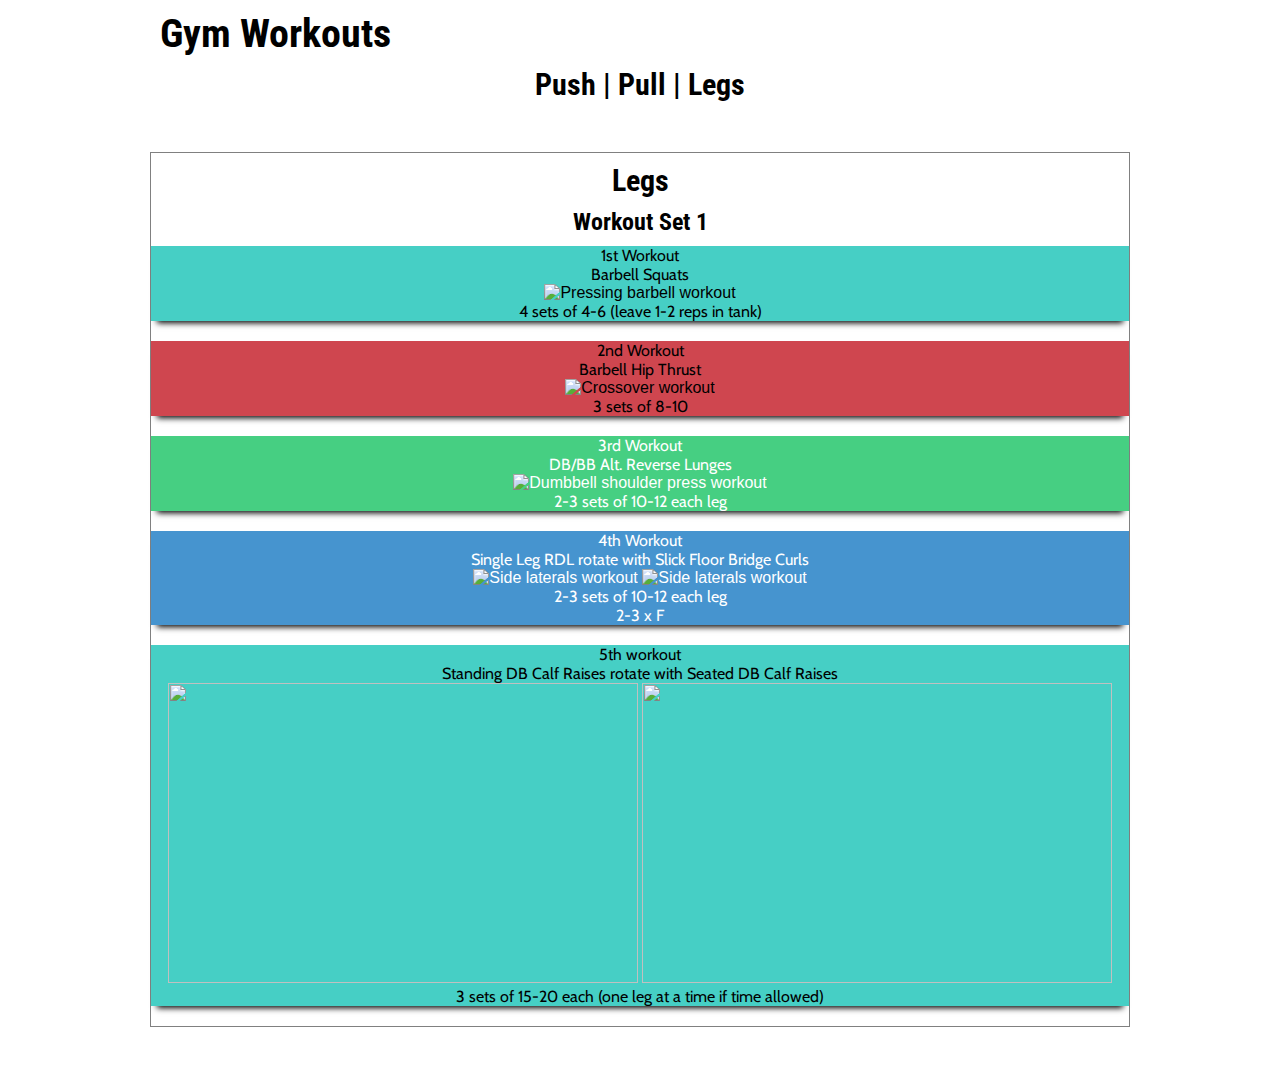
==== legs/legs.html @ 9a943631 "Add files via upload" ====
<!DOCTYPE html>
<html lang="en">
<head>
    <meta charset="UTF-8">
    <meta http-equiv="X-UA-Compatible" content="IE=edge">
    <meta name="viewport" content="width=device-width, initial-scale=1.0">
    <link rel="stylesheet" type=text/css href="styles.css">
    <link rel="stylesheet" href="<link rel="preconnect" href="https://fonts.googleapis.com">
    <link rel="preconnect" href="https://fonts.gstatic.com" crossorigin>
    <link rel="preconnect" href="https://fonts.googleapis.com">
    <link rel="preconnect" href="https://fonts.gstatic.com" crossorigin>
    <link href="https://fonts.googleapis.com/css2?family=Cabin:ital,wght@0,400;0,700;1,400&family=Open+Sans:ital,wght@0,400;0,700;1,400&family=Raleway:ital,wght@0,400;0,700;1,400&family=Roboto+Condensed:ital,wght@0,400;0,700;1,400&display=swap" rel="stylesheet">    
    <title>Legs Gym Workout</title>
</head>
    <body>
        <header>
            <h1>Gym Workouts</h1>
            <h2>Push | Pull | Legs</h2>
        </header>
        <div class="container">
            <h2>Legs</h2>
            <h3>Workout Set 1</h3>
            <div class="legs-container">
                <div class="workout-1"></div>
                    <div class="panel">
                        <div class="one">
                            <p>1st Workout</p>
                            <p>Barbell Squats</p>
                            <img src="https://j.gifs.com/57V1AZ.gif" alt="Pressing barbell workout" style="width:470px;height:300px;">
                            <p>4 sets of 4-6 (leave 1-2 reps in tank)</p>
                        </div>
                    </div>
                    <div class="panel">
                        <div class="two">
                            <p>2nd Workout</p>
                            <p>Barbell Hip Thrust</p>
                            <img src="https://j.gifs.com/LZ055W.gif" alt="Crossover workout" style="width:470px;height:300px;">
                            <p>3 sets of 8-10</p>
                        </div>
                    </div>
                    <div class="panel">
                        <div class="three">
                            <p>3rd Workout</p>
                            <p>DB/BB Alt. Reverse Lunges</p>
                            <img src="https://j.gifs.com/Z8vmmE.gif" alt="Dumbbell shoulder press workout" style="width:470px;height:300px;">
                            <p>2-3 sets of 10-12 each leg</p>
                        </div>
                    </div>
                    <div class="panel">
                        <div class="four">
                            <p>4th Workout</p>
                            <p>Single Leg RDL rotate with Slick Floor Bridge Curls</p>
                            <div class="container-gif">
                            <img src="https://j.gifs.com/Dq6JPA.gif" alt="Side laterals workout" style="width:470px;height:300px;">
                            <img src="https://j.gifs.com/Vvo0lB.gif" alt="Side laterals workout" style="width:470px;height:300px;">
                            </div>
                            <p>2-3 sets of 10-12 each leg</p>
                            <p>2-3 x F</p>
                        </div>
                    </div>
                    <div class="panel">
                        <div class="one">
                            <p>5th workout</p>
                            <p>Standing DB Calf Raises rotate with Seated DB Calf Raises</p>
                            <div class="container-gif">
                            <img src="https://j.gifs.com/Rlk5kz.gif" alt="" style="width:470px;height:300px;">
                            <img src="https://j.gifs.com/46VYVg.gif" alt="" style="width:470px;height:300px;">
                            </div>
                            <p>3 sets of 15-20 each (one leg at a time if time allowed)</p>
                        </div>
                    </div>                    
                </div>
            </div>
        </div>
    </body>
</html>
---- legs/styles.css ----
* {
    margin: 0px;
}

body {
    font-family: Arial, Helvetica, sans-serif;
}

header {
    margin: 10px 10px;
}

h1 {
    font-family: 'Roboto Condensed', sans-serif;
    font-weight: 700;
    font-size: 40px;
    margin-left: 150px;
}

h2 {
    font-family: 'Roboto Condensed', sans-serif;
    margin: 10px auto;
    text-align: center;
    font-size: 30px;
}

h3 {
    font-family: 'Roboto Condensed', sans-serif;
    margin: 10px auto;
    text-align: center;
    font-size: 24px;
}

p {
    font-family: 'Cabin', sans-serif;
}

.container-gif {
    display: inline-block;
}

.container {
    border: solid 1px grey;
    margin: 50px 150px 50px 150px;
}

.push-container {
    margin: 15px;
}

.push-container p {
    padding: 10px;
}
.workout-2 {
    border-top: solid 1px gray;
    margin-top: 50px;
    padding-top: 50px;
}
.panel {
    text-align: center;
    margin-bottom: 20px;
    box-shadow: 0px 8px 6px -6px black;
}

.panel .one {
    background-color: #46CFC5;
    
}
.panel .two {
    background-color: #CF464F;
}
.panel .three {
    background-color: #46CF82;
    color: white;
}

.panel .four {
    background-color: #4694CF;
    color: white;
}

.cabin p {
    font-family: 'cabin', sans-serif;
}

.open-sans p {
    font-family: 'Open Sans', sans-serif;
}


.raleway p {
    font-family: 'Raleway', sans-serif;
}

.roboto-condensed p {
    font-family: 'Roboto Condensed', sans-serif;
}

.font-label {
    font-size: 30px;
    margin-bottom: 20px;
}

.reg {
    font-style: normal;
}

.bold {
    font-weight: 700;
}

.italic {
    font-style: italic;
}

.font-panel {
    display: inline-block;
    margin: 30px auto;
    background-color: blanchedalmond;
    border-radius: 20px;
    box-shadow: 0px 8px 6px -6px black;
    padding: 10px 30px;
}

.font-container {
    text-align: center;
    display: grid;
    grid-template-columns: 50% 50%;
}

.text-style {
    margin-left: 15px;
    background-color: blanchedalmond;
    display: inline-block;
    padding: 5px 10px;
    box-shadow: 0px 8px 6px -6px black;

}

#heading {
    margin: 10px;
    margin-left: 15px;
}

#subheading {
    text-align: left;
    margin-left: 15px;
}

.paragraph {
    margin: 15px;
}

.text-style {
    font-family: 'cabin', sans-serif;
    font-size: 16px;
    margin-bottom: 30px;
}

.btn {
    text-align: center;
    margin: 20px;
    background-color: blanchedalmond;
    display: inline-block;
}

#submit-btn {
    background-color: rgb(36, 199, 36);
    display: inline-block;
    margin-top: 10px;
    padding: 10px;
    color: white;
}
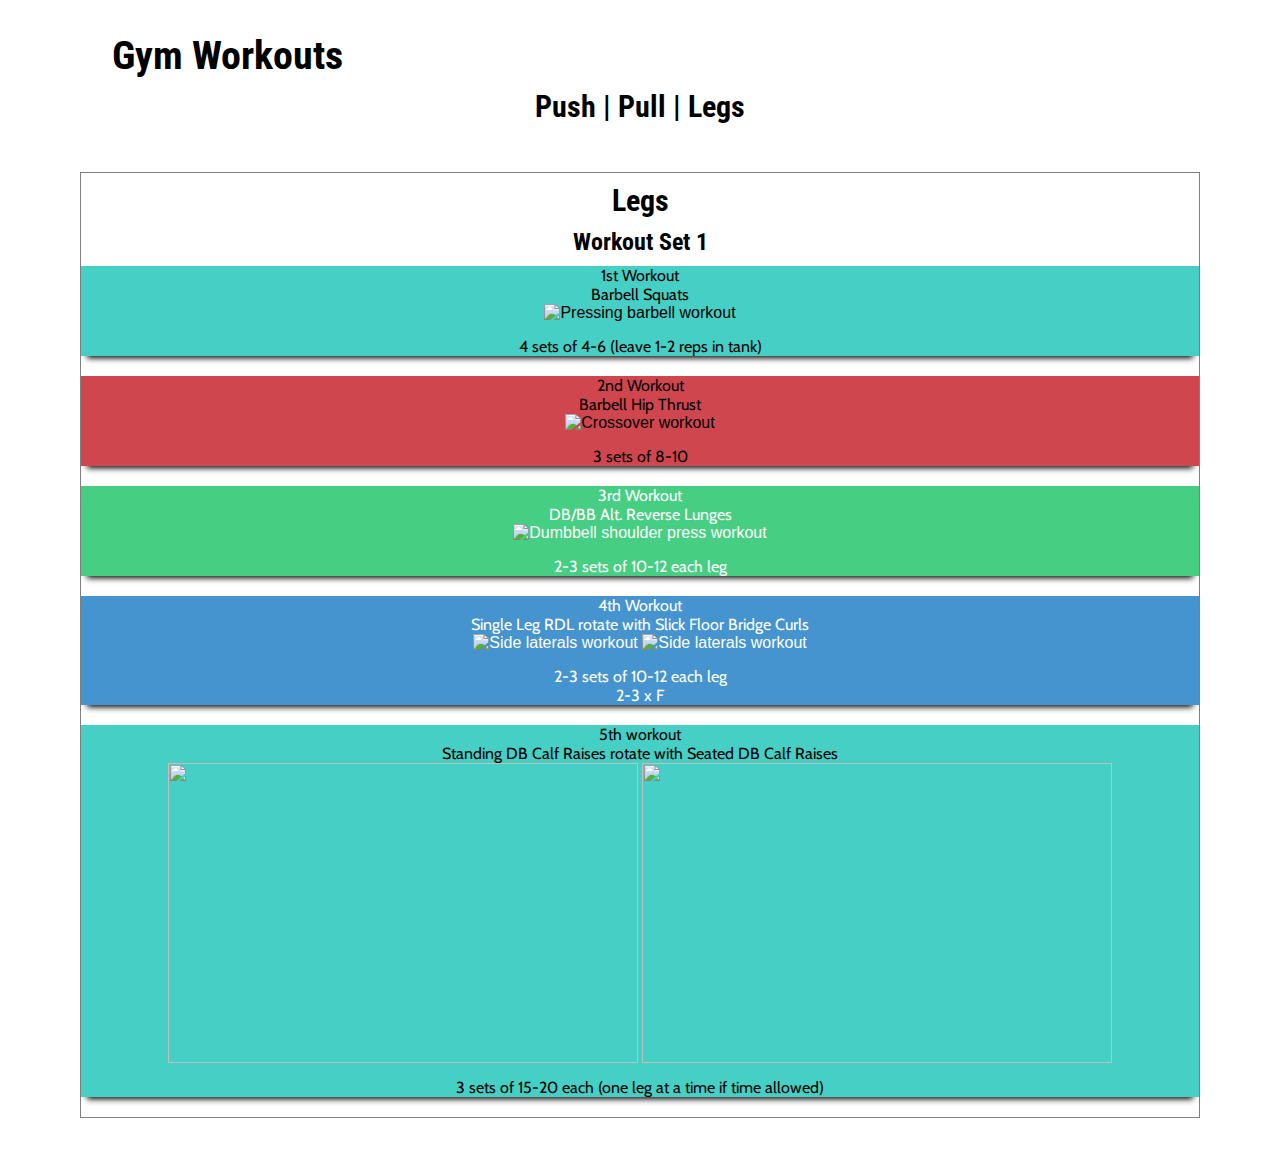
==== commit 407b4988: "Update legs.html" ====
--- a/legs/legs.html
+++ b/legs/legs.html
@@ -4,7 +4,7 @@
     <meta charset="UTF-8">
     <meta http-equiv="X-UA-Compatible" content="IE=edge">
     <meta name="viewport" content="width=device-width, initial-scale=1.0">
-    <link rel="stylesheet" type=text/css href="styles.css">
+    <link rel="stylesheet" type=text/css href="https://roob1y.github.io/Gym-Workout-Push-Pull-Legs/styles.css">
     <link rel="stylesheet" href="<link rel="preconnect" href="https://fonts.googleapis.com">
     <link rel="preconnect" href="https://fonts.gstatic.com" crossorigin>
     <link rel="preconnect" href="https://fonts.googleapis.com">
@@ -73,4 +73,4 @@
             </div>
         </div>
     </body>
-</html>+</html>
